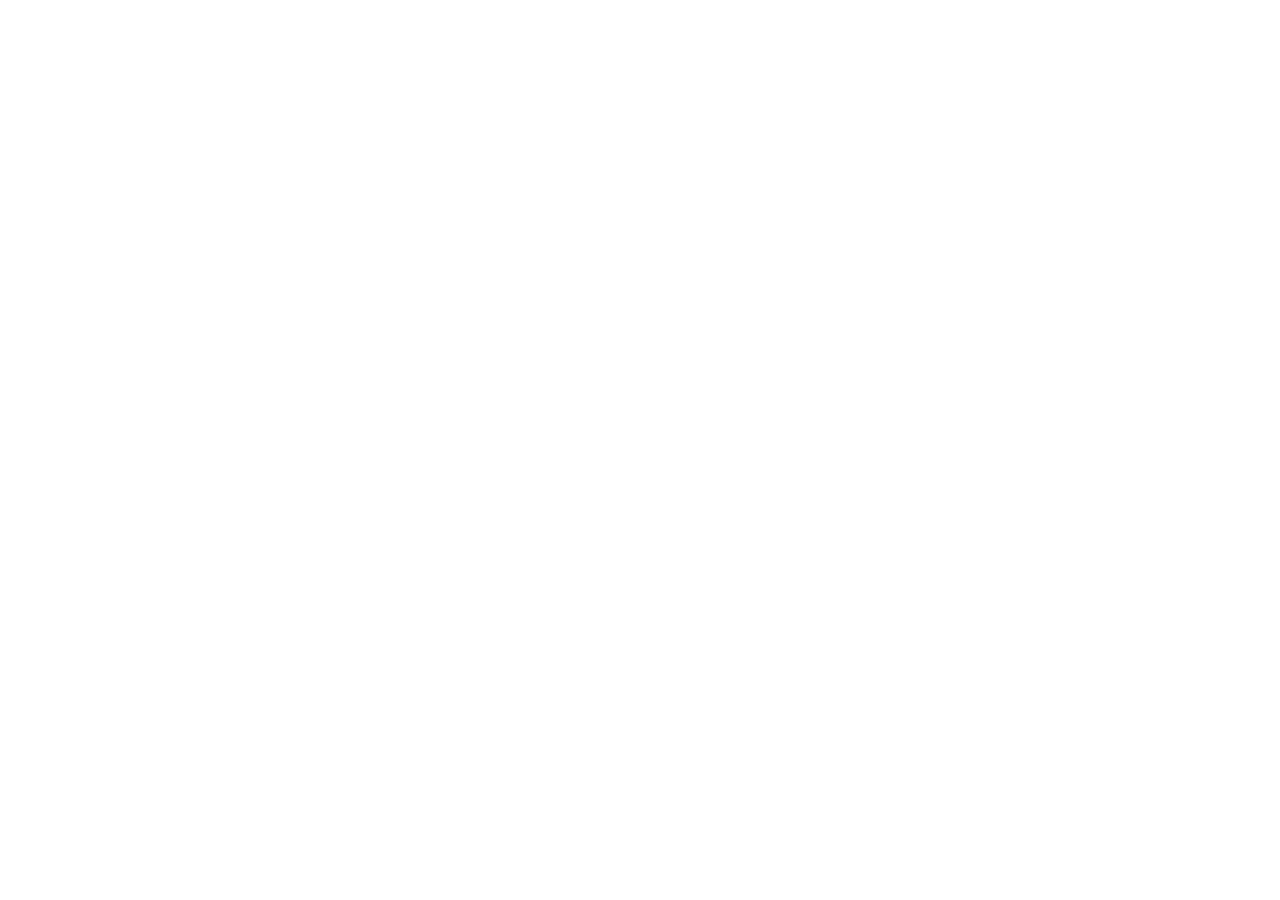
==== index.html @ c86d773a "Modificando o index e sobre adicionando" ====
<!DOCTYPE html>
<html lang="pt-br">
<head>
    <meta charset="UTF-8">
    <meta name="viewport" content="width=device-width, initial-scale=1.0">
    <title>Pagina Inicial</title>
</head>
<body>
    
</body>
</html>
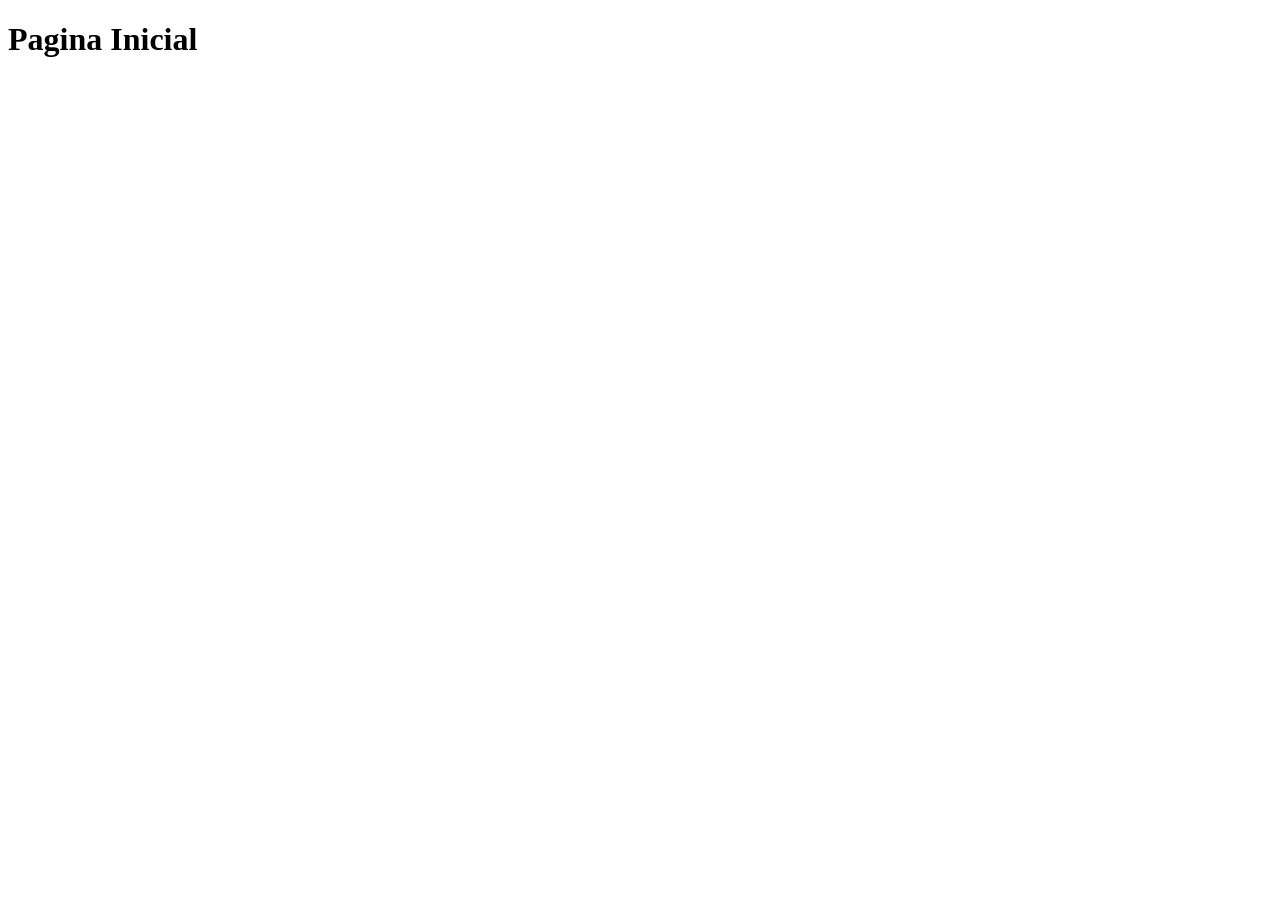
==== commit b4db962b: "Criando estrutura html e pastas" ====
--- a/index.html
+++ b/index.html
@@ -4,8 +4,9 @@
     <meta charset="UTF-8">
     <meta name="viewport" content="width=device-width, initial-scale=1.0">
     <title>Pagina Inicial</title>
+    <link rel="stylesheet" href="assets/css/estilo.css">
 </head>
 <body>
-    
+    <h1>Pagina Inicial</h1>
 </body>
 </html>
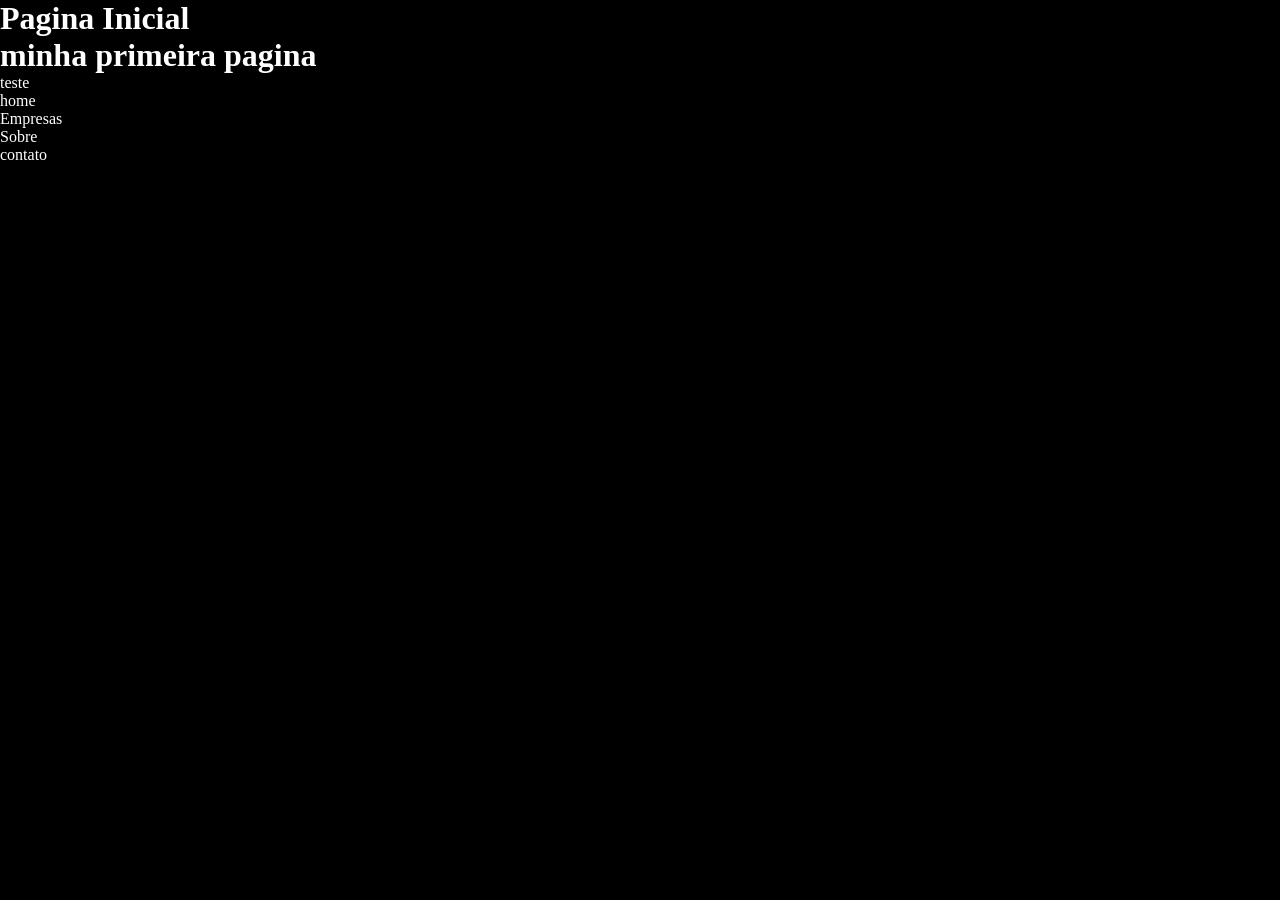
==== commit 9faeb0ca: "Adicionando header e nav no index.html" ====
--- a/index.html
+++ b/index.html
@@ -7,6 +7,19 @@
     <link rel="stylesheet" href="assets/css/estilo.css">
 </head>
 <body>
-    <h1>Pagina Inicial</h1>
+    <header>
+        <h1>Pagina Inicial</h1>
+        <h1>minha primeira pagina</h1>
+        <p>teste</p>
+    </header>
+
+    <nav>
+        <ul>
+            <li>home</li>
+            <li>Empresas</li>
+            <li>Sobre</li>
+            <li>contato</li>
+        </ul>
+    </nav>
 </body>
 </html>
--- a/assets/css/estilo.css
+++ b/assets/css/estilo.css
@@ -0,0 +1,11 @@
+*{
+    padding: 0;
+    margin:auto;
+    box-sizing: border-box;
+}
+
+body {
+    background-color: black;
+    color: white;
+    font-size: 16px;
+}
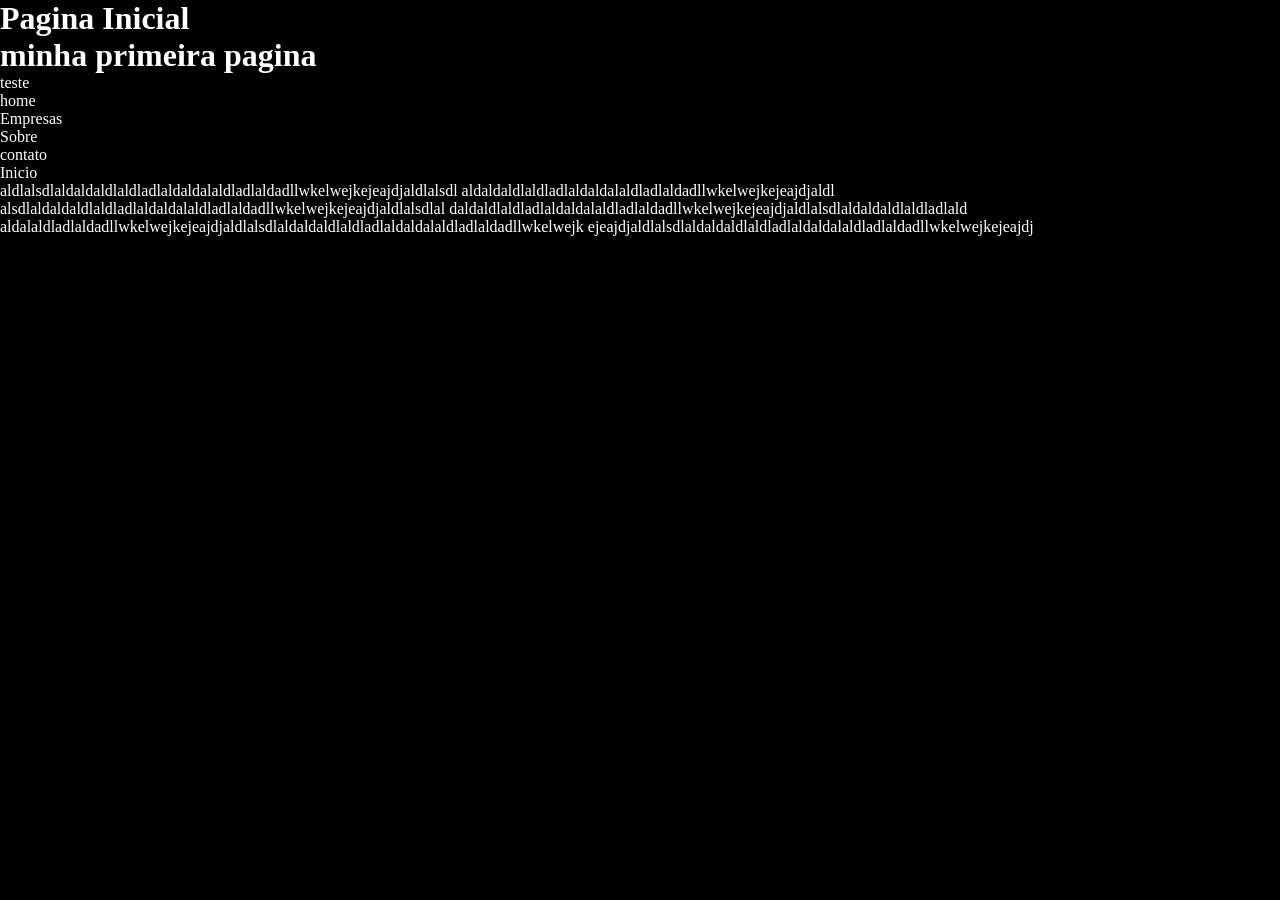
==== commit 17ec7df5: "alterando o index.html" ====
--- a/index.html
+++ b/index.html
@@ -21,5 +21,13 @@
             <li>contato</li>
         </ul>
     </nav>
+    <p>Inicio</p>
+    <p>aldlalsdlaldaldaldlaldladlaldaldalaldladlaldadllwkelwejkejeajdjaldlalsdl
+        aldaldaldlaldladlaldaldalaldladlaldadllwkelwejkejeajdjaldl
+        alsdlaldaldaldlaldladlaldaldalaldladlaldadllwkelwejkejeajdjaldlalsdlal
+        daldaldlaldladlaldaldalaldladlaldadllwkelwejkejeajdjaldlalsdlaldaldaldlaldladlald
+        aldalaldladlaldadllwkelwejkejeajdjaldlalsdlaldaldaldlaldladlaldaldalaldladlaldadllwkelwejk
+        ejeajdjaldlalsdlaldaldaldlaldladlaldaldalaldladlaldadllwkelwejkejeajdj
+    </p>
 </body>
 </html>
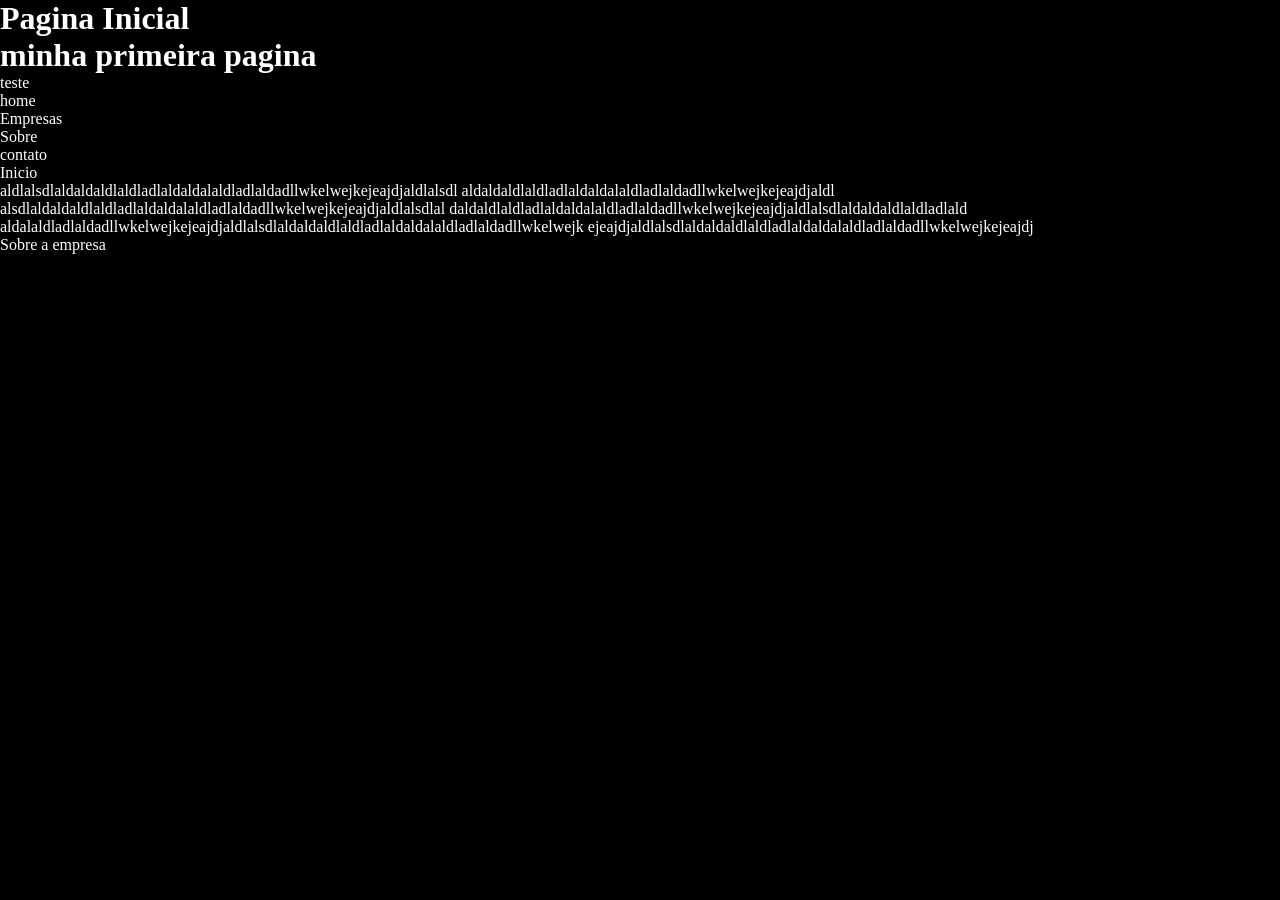
==== commit f17cdeb2: "alterando a empresa" ====
--- a/index.html
+++ b/index.html
@@ -29,5 +29,7 @@
         aldalaldladlaldadllwkelwejkejeajdjaldlalsdlaldaldaldlaldladlaldaldalaldladlaldadllwkelwejk
         ejeajdjaldlalsdlaldaldaldlaldladlaldaldalaldladlaldadllwkelwejkejeajdj
     </p>
+
+    <p>Sobre a empresa</p>
 </body>
 </html>
